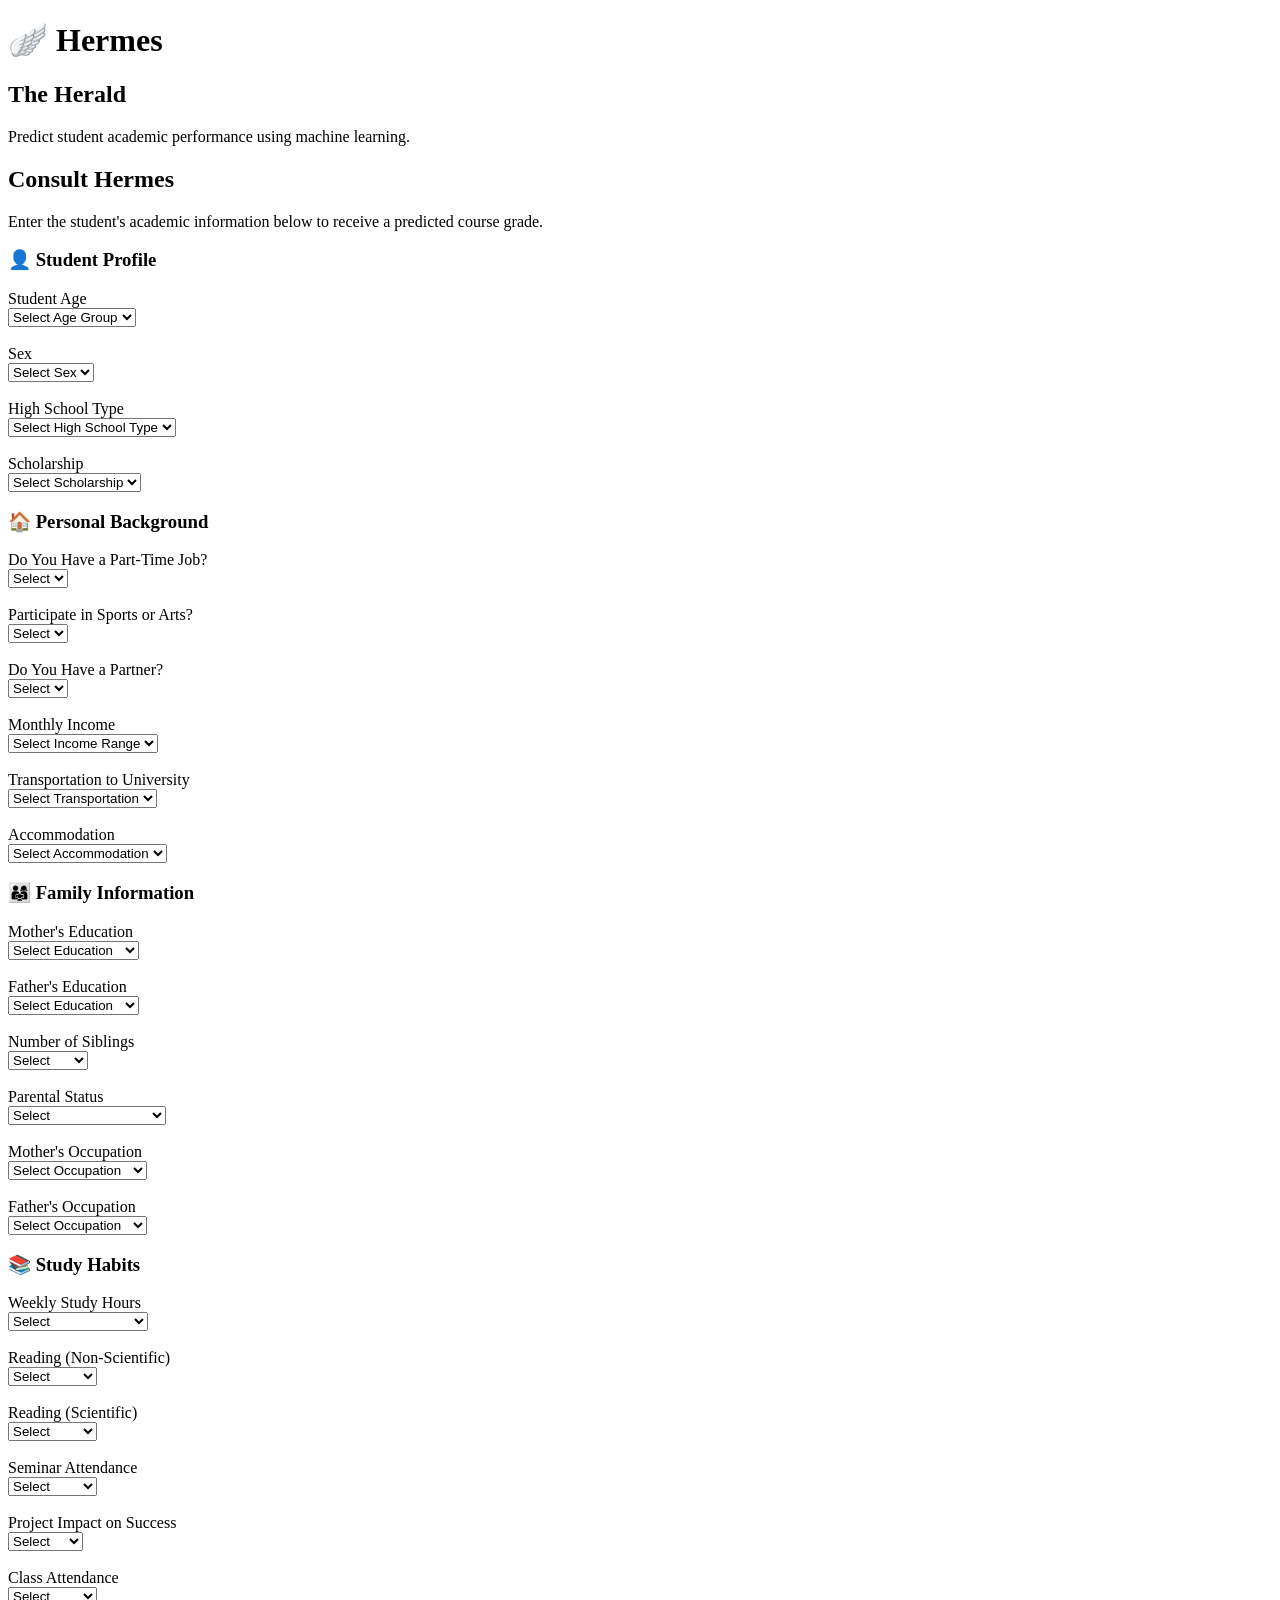
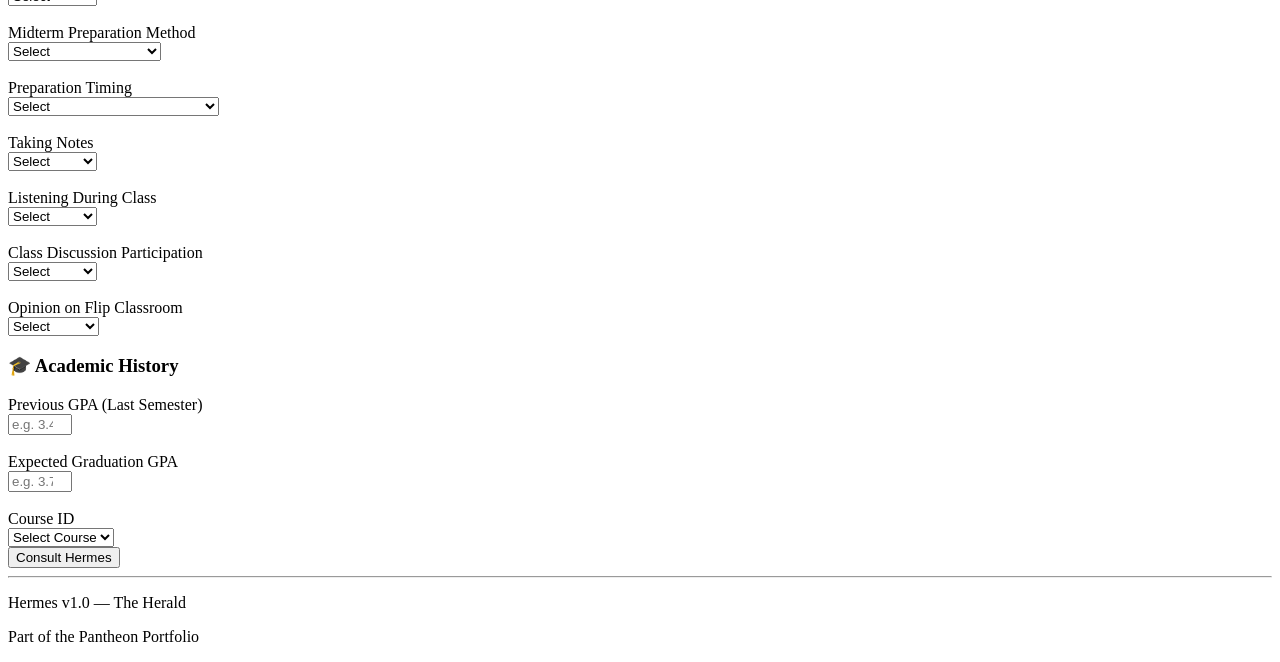
==== templates/index.html @ 0e940e1a "feat: prepare Hermes for v1.0 release" ====
<!DOCTYPE html>
<html lang="en">
<head>
    <link
    rel="stylesheet"
    href="{{ url_for('static', filename='css/style.css') }}"
>
<meta charset="UTF-8">
<meta name="viewport" content="width=device-width, initial-scale=1.0">
<title>Hermes | The Gateway</title>
</head>
<body>

<header>

    <h1>🪽 Hermes</h1>

    <h2>The Herald</h2>

    <p>

        Predict student academic performance
        using machine learning.

    </p>

</header>

<main>

<h2>Consult Hermes</h2>
<p>Enter the student's academic information below to receive a predicted course grade.</p>

<form action="/predict" method="POST">

<section>

    <h3>👤 Student Profile</h3>

    <label for="student_age">
        Student Age
    </label><br>

    <select
        id="student_age"
        name="student_age"
        required
    >
        <option value="">Select Age Group</option>
        <option value="1">18–21</option>
        <option value="2">22–25</option>
        <option value="3">Above 26</option>
    </select>

    <br><br>

    <label for="sex">
        Sex
    </label><br>

    <select
        id="sex"
        name="sex"
        required
    >
        <option value="">Select Sex</option>
        <option value="1">Female</option>
        <option value="2">Male</option>
    </select>

    <br><br>

    <label for="high_school_type">
        High School Type
    </label><br>

    <select
        id="high_school_type"
        name="high_school_type"
        required
    >
        <option value="">Select High School Type</option>
        <option value="1">Private</option>
        <option value="2">State</option>
        <option value="3">Other</option>
    </select>

    <br><br>

    <label for="scholarship_type">
        Scholarship
    </label><br>

    <select
        id="scholarship_type"
        name="scholarship_type"
        required
    >
        <option value="">Select Scholarship</option>
        <option value="1">None</option>
        <option value="2">25%</option>
        <option value="3">50%</option>
        <option value="4">75%</option>
        <option value="5">Full Scholarship</option>
    </select>

</section>

<section>

    <h3>🏠 Personal Background</h3>

    <label for="additional_work">
        Do You Have a Part-Time Job?
    </label><br>

    <select
        id="additional_work"
        name="additional_work"
        required
    >
        <option value="">Select</option>
        <option value="1">Yes</option>
        <option value="2">No</option>
    </select>

    <br><br>

    <label for="sports_activity">
        Participate in Sports or Arts?
    </label><br>

    <select
        id="sports_activity"
        name="sports_activity"
        required
    >
        <option value="">Select</option>
        <option value="1">Yes</option>
        <option value="2">No</option>
    </select>

    <br><br>

    <label for="partner">
        Do You Have a Partner?
    </label><br>

    <select
        id="partner"
        name="partner"
        required
    >
        <option value="">Select</option>
        <option value="1">Yes</option>
        <option value="2">No</option>
    </select>

    <br><br>

    <label for="salary">
        Monthly Income
    </label><br>

    <select
        id="salary"
        name="salary"
        required
    >
        <option value="">Select Income Range</option>
        <option value="1">$135–200</option>
        <option value="2">$201–270</option>
        <option value="3">$271–340</option>
        <option value="4">$341–410</option>
        <option value="5">Above $410</option>
    </select>

    <br><br>

    <label for="transportation">
        Transportation to University
    </label><br>

    <select
        id="transportation"
        name="transportation"
        required
    >
        <option value="">Select Transportation</option>
        <option value="1">Bus</option>
        <option value="2">Private Car / Taxi</option>
        <option value="3">Bicycle</option>
        <option value="4">Other</option>
    </select>

    <br><br>

    <label for="accommodation">
        Accommodation
    </label><br>

    <select
        id="accommodation"
        name="accommodation"
        required
    >
        <option value="">Select Accommodation</option>
        <option value="1">Rental</option>
        <option value="2">Dormitory</option>
        <option value="3">With Family</option>
        <option value="4">Other</option>
    </select>

</section>

<section>

    <h3>👨‍👩‍👧 Family Information</h3>

    <label for="mother_education">
        Mother's Education
    </label><br>

    <select
        id="mother_education"
        name="mother_education"
        required
    >
        <option value="">Select Education</option>
        <option value="1">Primary School</option>
        <option value="2">Secondary School</option>
        <option value="3">High School</option>
        <option value="4">University</option>
        <option value="5">Master's Degree</option>
        <option value="6">Ph.D.</option>
    </select>

    <br><br>

    <label for="father_education">
        Father's Education
    </label><br>

    <select
        id="father_education"
        name="father_education"
        required
    >
        <option value="">Select Education</option>
        <option value="1">Primary School</option>
        <option value="2">Secondary School</option>
        <option value="3">High School</option>
        <option value="4">University</option>
        <option value="5">Master's Degree</option>
        <option value="6">Ph.D.</option>
    </select>

    <br><br>

    <label for="siblings">
        Number of Siblings
    </label><br>

    <select
        id="siblings"
        name="siblings"
        required
    >
        <option value="">Select</option>
        <option value="1">1</option>
        <option value="2">2</option>
        <option value="3">3</option>
        <option value="4">4</option>
        <option value="5">5 or More</option>
    </select>

    <br><br>

    <label for="parental_status">
        Parental Status
    </label><br>

    <select
        id="parental_status"
        name="parental_status"
        required
    >
        <option value="">Select</option>
        <option value="1">Married</option>
        <option value="2">Divorced</option>
        <option value="3">One or Both Deceased</option>
    </select>

    <br><br>

    <label for="mother_occupation">
        Mother's Occupation
    </label><br>

    <select
        id="mother_occupation"
        name="mother_occupation"
        required
    >
        <option value="">Select Occupation</option>
        <option value="1">Retired</option>
        <option value="2">Housewife</option>
        <option value="3">Government Officer</option>
        <option value="4">Private Sector</option>
        <option value="5">Self-Employed</option>
        <option value="6">Other</option>
    </select>

    <br><br>

    <label for="father_occupation">
        Father's Occupation
    </label><br>

    <select
        id="father_occupation"
        name="father_occupation"
        required
    >
        <option value="">Select Occupation</option>
        <option value="1">Retired</option>
        <option value="2">Government Officer</option>
        <option value="3">Private Sector</option>
        <option value="4">Self-Employed</option>
        <option value="5">Other</option>
    </select>

</section>

<section>

    <h3>📚 Study Habits</h3>

    <label for="weekly_study_hours">Weekly Study Hours</label><br>

    <select id="weekly_study_hours"
            name="weekly_study_hours"
            required>

        <option value="">Select</option>
        <option value="1">None</option>
        <option value="2">Less than 5 Hours</option>
        <option value="3">6–10 Hours</option>
        <option value="4">11–20 Hours</option>
        <option value="5">More than 20 Hours</option>

    </select>

    <br><br>

    <label for="reading_frequency">
        Reading (Non-Scientific)
    </label><br>

    <select id="reading_frequency"
            name="reading_frequency"
            required>

        <option value="">Select</option>
        <option value="1">Never</option>
        <option value="2">Sometimes</option>
        <option value="3">Often</option>

    </select>

    <br><br>

    <label for="scientific_reading">
        Reading (Scientific)
    </label><br>

    <select id="scientific_reading"
            name="scientific_reading"
            required>

        <option value="">Select</option>
        <option value="1">Never</option>
        <option value="2">Sometimes</option>
        <option value="3">Often</option>

    </select>

    <br><br>

    <label for="seminar_attendance">
        Seminar Attendance
    </label><br>

    <select id="seminar_attendance"
            name="seminar_attendance"
            required>

        <option value="">Select</option>
        <option value="1">Never</option>
        <option value="2">Sometimes</option>
        <option value="3">Often</option>

    </select>

    <br><br>

    <label for="project_impact">
        Project Impact on Success
    </label><br>

    <select id="project_impact"
            name="project_impact"
            required>

        <option value="">Select</option>
        <option value="1">Positive</option>
        <option value="2">Negative</option>
        <option value="3">Neutral</option>

    </select>

    <br><br>

    <label for="class_attendance">
        Class Attendance
    </label><br>

    <select id="class_attendance"
            name="class_attendance"
            required>

        <option value="">Select</option>
        <option value="1">Always</option>
        <option value="2">Sometimes</option>
        <option value="3">Never</option>

    </select>

    <br><br>

    <label for="midterm_preparation_1">
        Midterm Preparation Method
    </label><br>

    <select id="midterm_preparation_1"
            name="midterm_preparation_1"
            required>

        <option value="">Select</option>
        <option value="1">Prepared Alone</option>
        <option value="2">Prepared with Friends</option>
        <option value="3">Did Not Prepare</option>

    </select>

    <br><br>

    <label for="midterm_preparation_2">
        Preparation Timing
    </label><br>

    <select id="midterm_preparation_2"
            name="midterm_preparation_2"
            required>

        <option value="">Select</option>
        <option value="1">Closest to Exam</option>
        <option value="2">Regularly Throughout Semester</option>
        <option value="3">Never</option>

    </select>

    <br><br>

    <label for="taking_notes">
        Taking Notes
    </label><br>

    <select id="taking_notes"
            name="taking_notes"
            required>

        <option value="">Select</option>
        <option value="1">Never</option>
        <option value="2">Sometimes</option>
        <option value="3">Always</option>

    </select>

    <br><br>

    <label for="listening">
        Listening During Class
    </label><br>

    <select id="listening"
            name="listening"
            required>

        <option value="">Select</option>
        <option value="1">Never</option>
        <option value="2">Sometimes</option>
        <option value="3">Always</option>

    </select>

    <br><br>

    <label for="discussion">
        Class Discussion Participation
    </label><br>

    <select id="discussion"
            name="discussion"
            required>

        <option value="">Select</option>
        <option value="1">Never</option>
        <option value="2">Sometimes</option>
        <option value="3">Always</option>

    </select>

    <br><br>

    <label for="flip_classroom">
        Opinion on Flip Classroom
    </label><br>

    <select id="flip_classroom"
            name="flip_classroom"
            required>

        <option value="">Select</option>
        <option value="1">Not Useful</option>
        <option value="2">Useful</option>
        <option value="3">Very Useful</option>

    </select>

</section>

<section>

    <h3>🎓 Academic History</h3>

    <label for="previous_gpa">
        Previous GPA (Last Semester)
    </label><br>

    <input
        type="number"
        id="previous_gpa"
        name="previous_gpa"
        min="0.00"
        max="4.00"
        step="0.01"
        placeholder="e.g. 3.45"
        required
    >

    <br><br>

    <label for="expected_gpa">
        Expected Graduation GPA
    </label><br>

    <input
        type="number"
        id="expected_gpa"
        name="expected_gpa"
        min="0.00"
        max="4.00"
        step="0.01"
        placeholder="e.g. 3.70"
        required
    >

    <br><br>

    <label for="course_id">
        Course ID
    </label><br>

    <select
        id="course_id"
        name="course_id"
        required
    >
        <option value="">Select Course</option>
        <option value="1">Course 1</option>
        <option value="2">Course 2</option>
        <option value="3">Course 3</option>
        <option value="4">Course 4</option>
        <option value="5">Course 5</option>
        <option value="6">Course 6</option>
        <option value="7">Course 7</option>
        <option value="8">Course 8</option>
        <option value="9">Course 9</option>
    </select>

</section>

<button type="submit">Consult Hermes</button>

</form>
</main>

<hr>

<footer>
<p>Hermes v1.0 — The Herald</p>
<p>Part of the Pantheon Portfolio</p>
</footer>

</body>
</html>
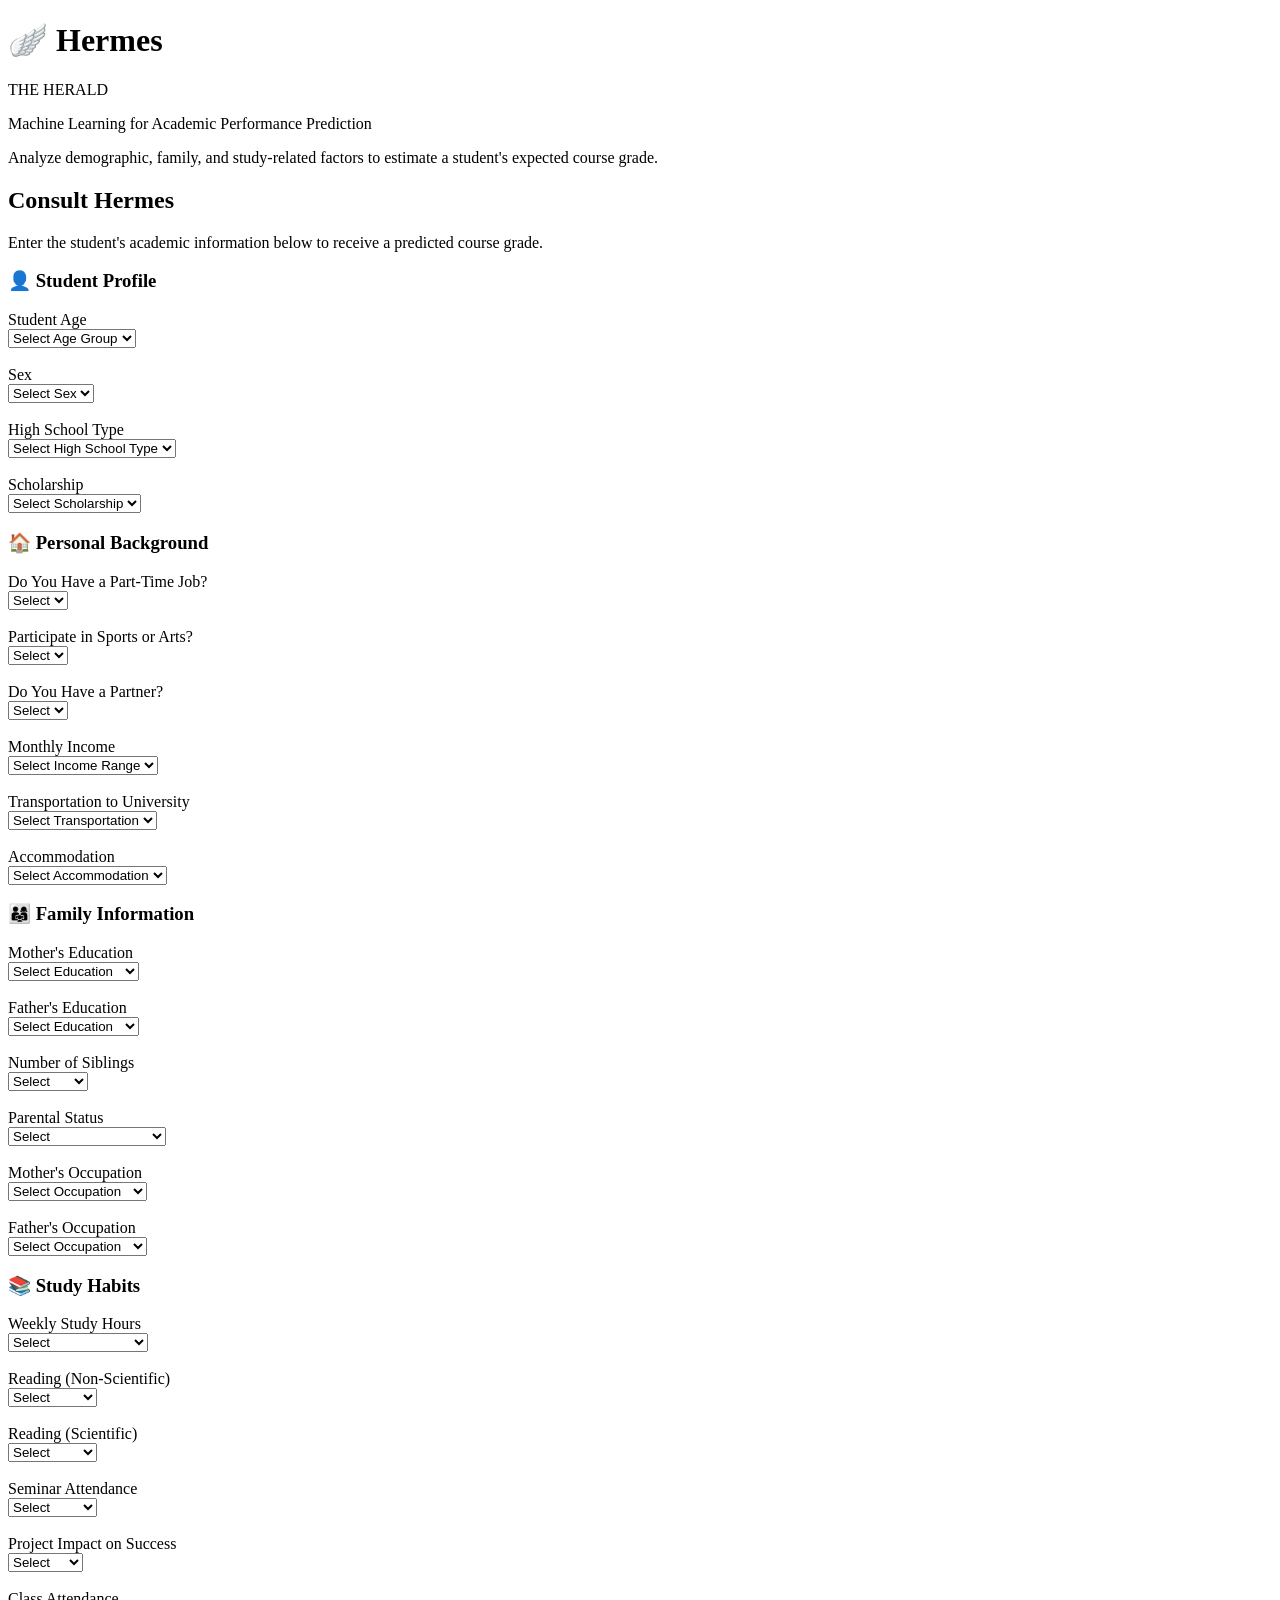
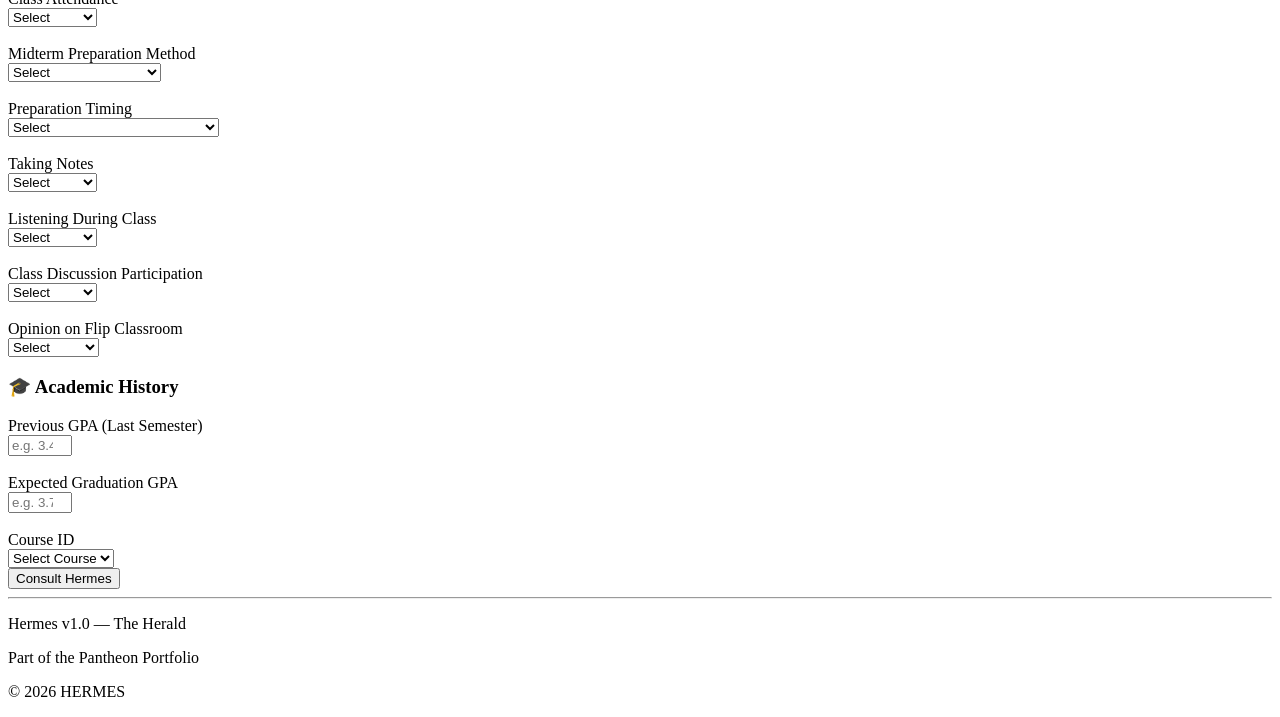
==== commit 23b10acc: "Your commit message" ====
--- a/templates/index.html
+++ b/templates/index.html
@@ -15,12 +15,22 @@
 
     <h1>🪽 Hermes</h1>
 
-    <h2>The Herald</h2>
-
-    <p>
-
-        Predict student academic performance
-        using machine learning.
+    <p class="project-title">
+        THE HERALD
+    </p>
+
+    <div class="pantheon-divider"></div>
+
+    <p class="hero-description">
+
+        Machine Learning for Academic Performance Prediction
+
+    </p>
+
+    <p class="hero-subtitle">
+
+        Analyze demographic, family, and study-related
+        factors to estimate a student's expected course grade.
 
     </p>
 
@@ -609,9 +619,27 @@
 <hr>
 
 <footer>
-<p>Hermes v1.0 — The Herald</p>
-<p>Part of the Pantheon Portfolio</p>
+
+    <div class="pantheon-divider"></div>
+
+    <p class="footer-title">
+
+        Hermes v1.0 — The Herald
+
+    </p>
+
+    <p class="footer-subtitle">
+
+        Part of the Pantheon Portfolio
+
+    </p>
+
+    <p class="copyright">
+
+        © 2026 HERMES
+
+    </p>
+
 </footer>
-
 </body>
 </html>
